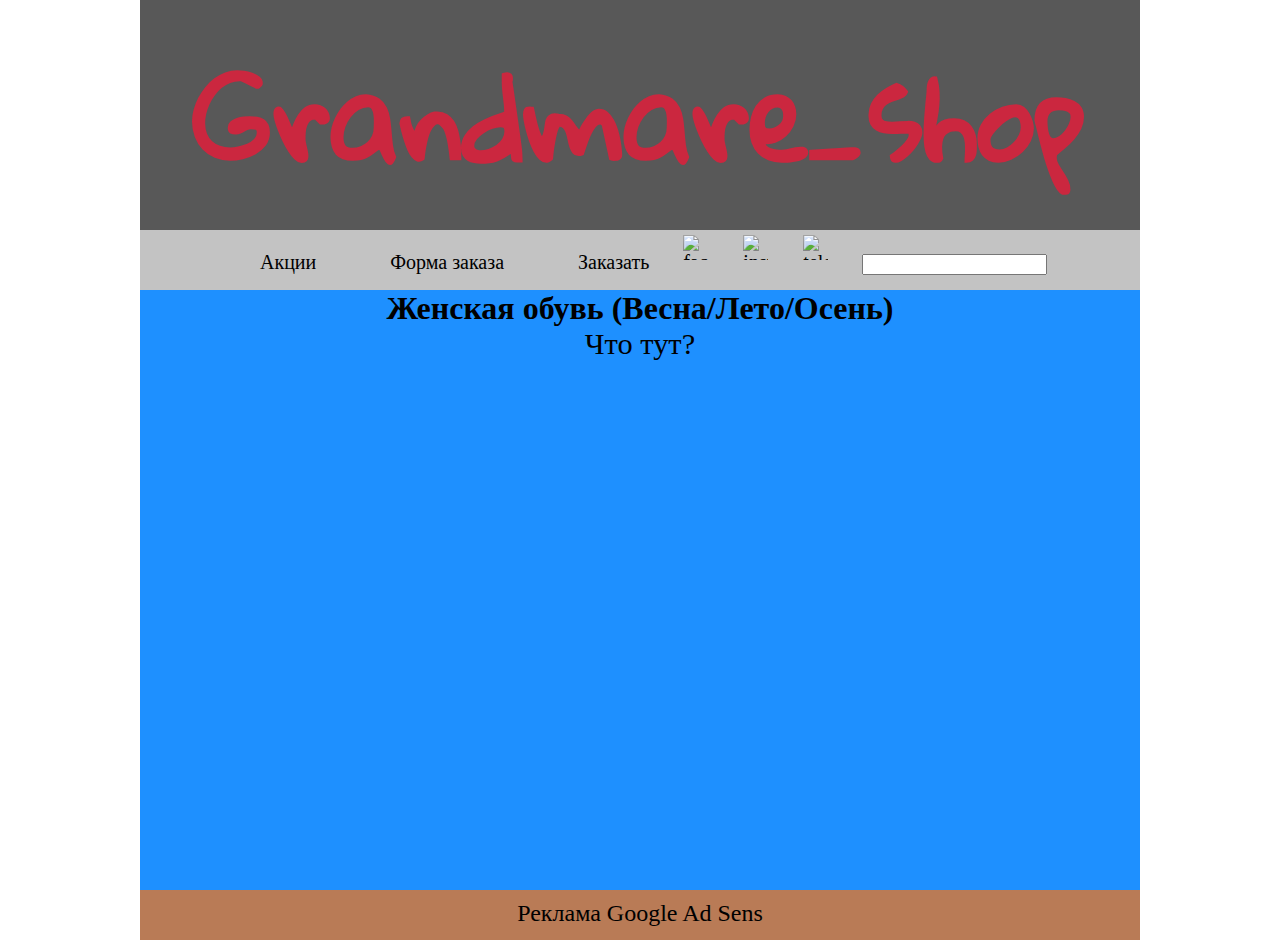
==== pages/block1__women_spring-summer-fall.html @ c1f095b9 "Added links and new pages with new css" ====
<!DOCTYPE html>
<html lang="ru">
<head>
    <meta charset="UTF-8">
    <title>Grandmare shop</title>
    <link rel="stylesheet" href="../css/block1__women_spring-summer-fall.css">
    <link href="https://fonts.googleapis.com/css?family=Gloria+Hallelujah&display=swap" rel="stylesheet">
    <meta name="viewport" content="width=device-width">
    <meta http-equiv="X-UA-Compatible" content="IE-Edge, chrome=1">
</head>
<body>
    <div class="wrapper">
        <main>
            <div class="header">
                <div class="header__background clearfix">
                <a href="../index.html"><h1 class="shop-name">
                            Grandmare_shop
                        </h1></a>
                    <img src="" alt=""> <!-- фон шапки -->
                </div>
                <div class="header__menu">
                    <ul class="menu__list">
                        <a href="#"><li class="menu__list-item discont">
                                Акции
                            </li></a>
                        <a href=""><li class="menu__list-item order-form">
                                Форма заказа
                            </li></a>
                        <a href=""><li class="menu__list-item order">
                                Заказать
                            </li></a>
                        <li class="menu__list-item">
                            <ul class="social__list">
                                <li class="social__list-item">
                                <a href="#"><img src="../img/facebook.png" alt="facebook"></a>
                                </li>
                                <li class="social__list-item">
                                <a href="#"><img src="../img/instagram.png" alt="instagram"></a>
                                </li>
                                <li class="social__list-item">
                                <a href="#"><img src="../img/telegram.png" alt="telegram"></a>
                                </li>
                            </ul>
                        </li>
                        <li class="menu__list-item search">
                            <input type="search" class="input__search">
                        </li>
                    </ul>
                </div>
            </div>
            <div class="content">
            <div class="content__women_spring-summer-fall-page">
                <h1>Женская обувь (Весна/Лето/Осень)</h1>
                <p>Что тут?</p>
            </div>
            </div>
        </main>
        <footer>
            <div class="footer__advertising">
                   <p class="ad">Реклама Google Ad Sens</p>
            </div>
        </footer>
    </div>
</body>
</html>
---- css/block1__women_spring-summer-fall.css ----
body, html {
    width: 100%;
    height: 100%;
    padding: 0;
    margin: 0;
}

.clearfix:after{
    content: "";
    display: block;
    clear: both;
}
.wrapper{
    width: 1000px;
    margin: 0 auto;
}
footer{
    background-color: #b97b56;
    padding: 0 15%;
    height: 50px;
}
.ad{
    text-align: center;
    margin-block-start: 0;
    margin-block-end: 0;
    font-size: 24px;
    padding-top: 10px;
}

main{


}
.header{

    height: 290px;

}
.header__background{
    height: 230px;
    background-color: #585858;
}
.shop-name{
    color: #cb273f;
    text-align: center;
    font-size: 114px;
    font-family: 'Gloria Hallelujah', cursive;
    margin-block-start: 0;
    margin-block-end: 0;
}

a{
    text-decoration: none;
    color: black;
}


.header__menu{
    background-color: #c3c3c3;
    height: 60px;
}
.menu__list{
    margin-block-start: 0;
    margin-block-end: 0;
    padding-inline-start: 0px;
/*    padding: 10px 0;*/
    padding: 0 50px;
}
.menu__list-item{
    display: inline-block;
/*    width: 120px;*/
    text-align: center;
    font-size: 20px;
/*    padding: 0 50px;*/
/*    align-content: center;*/
/*    padding: 2px 0;*/
}
.discont{
    padding-left: 70px;
/*    color: black;*/
}
.menu__list a:visited{
/*    padding-left: 70px;*/
    color: black;
}
.order-form{
    padding-left: 70px;
}
.order{
    padding-left: 70px;
}
.social__list{

    margin-block-start: 0;
    margin-block-end: 0;
    padding-inline-start: 0px;
/*    padding-left: 20px;*/
/*    padding-right: 20px;*/
/*        padding-left: 30px;*/
}
.social__list-item{
    display: inline-block;
    padding-left: 30px;

}
.social__list-item img{
    width: 25px;
    height: 25px;
    position: relative;
    padding-top: 5px;
    padding-bottom: 5px;
    display: inline-block;

}
.icon__fb img{

}
.search{
   padding-left: 30px;

}

/*CONTENT*/
.content__women_spring-summer-fall-page{
    text-align: center;
    background-color: dodgerblue;
    height: 600px;
}
.content__women_spring-summer-fall-page h1{
    font-size: 2em;
    margin-block-start: 0;
    margin-block-end: 0;
}
.content__women_spring-summer-fall-page p{
    font-size: 1.9em;
    margin-block-start: 0;
    margin-block-end: 0;
}
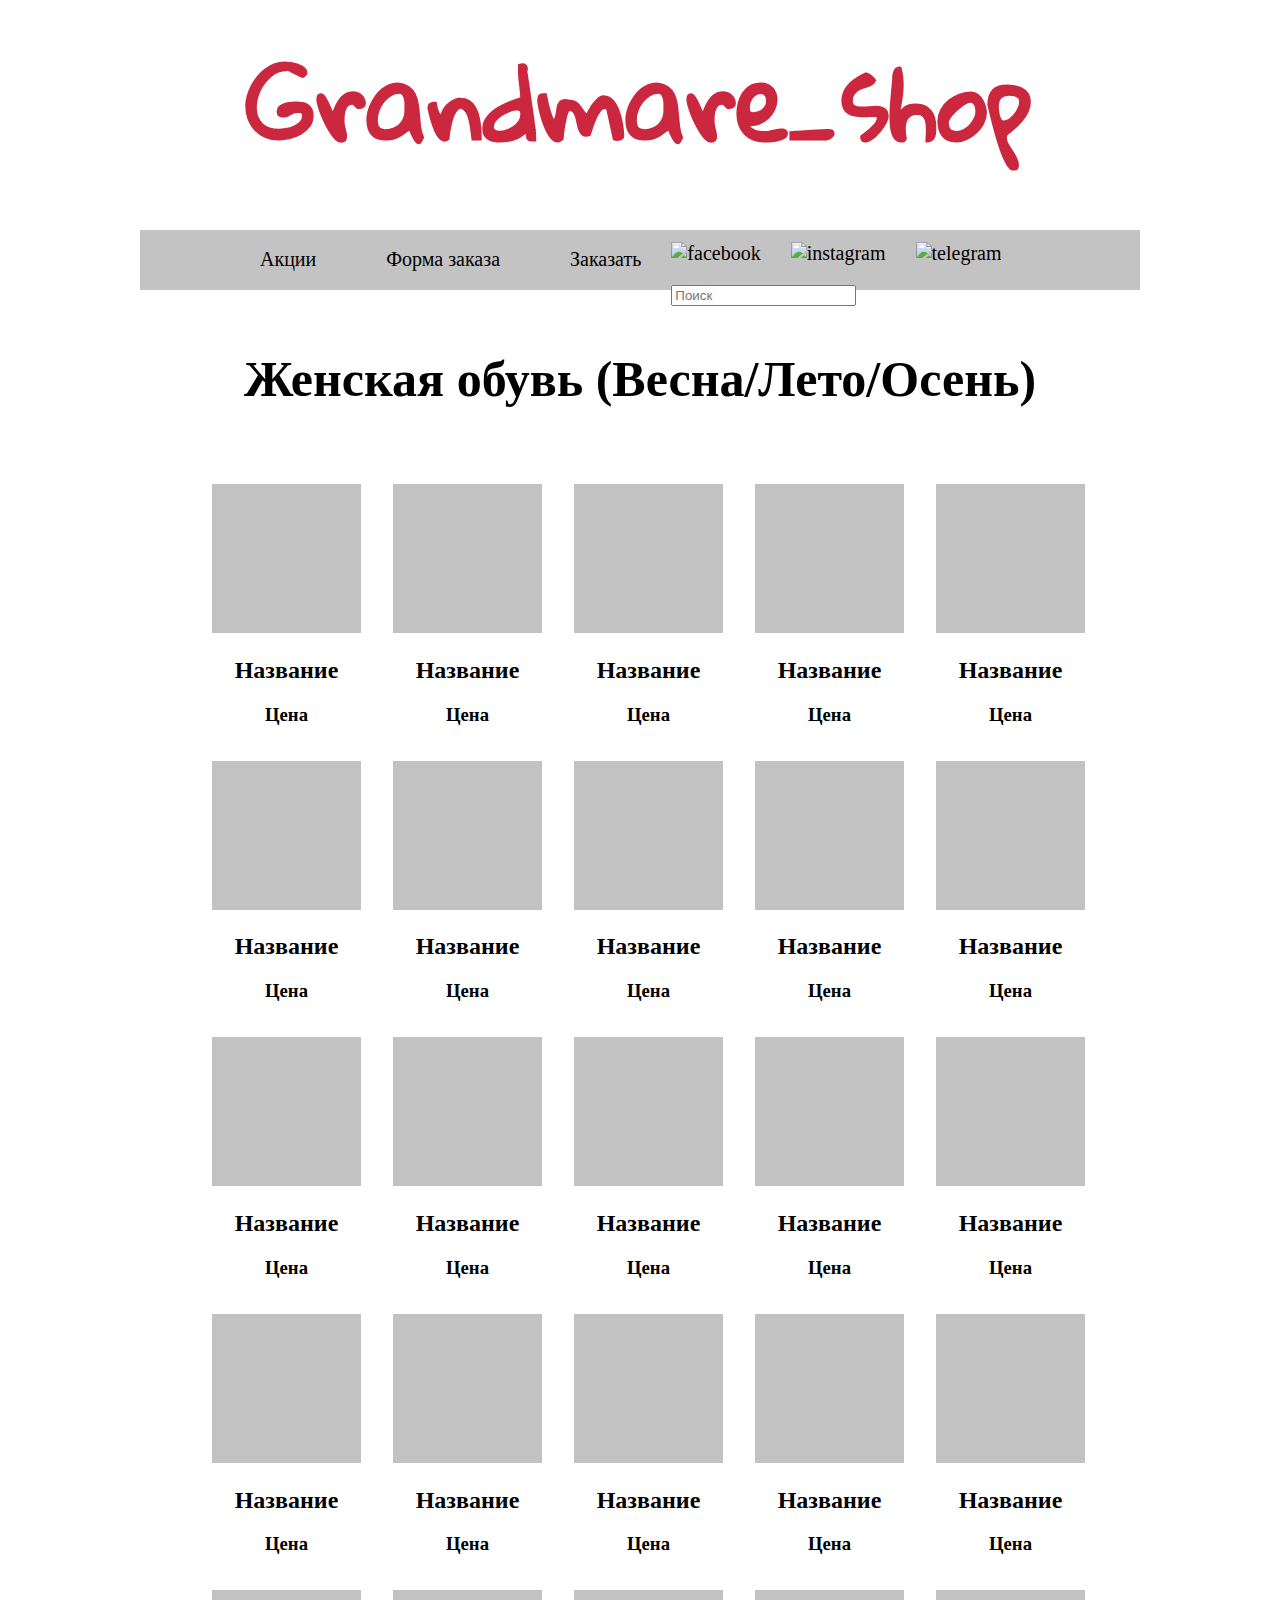
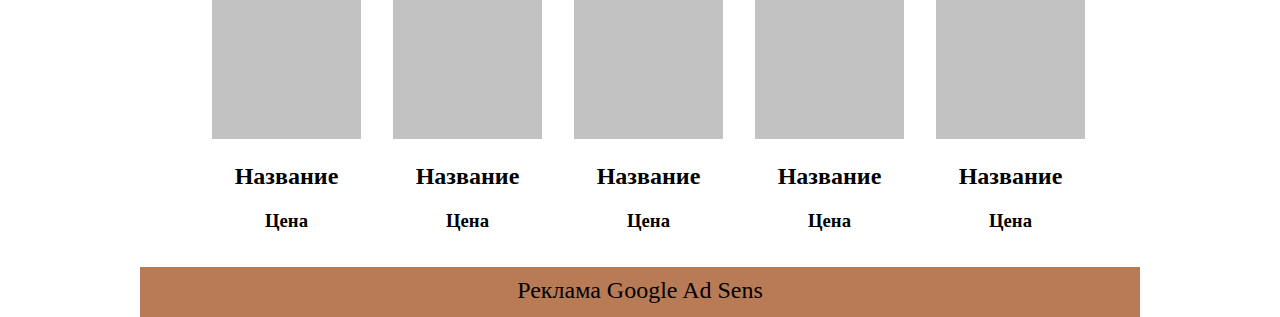
==== commit 7501f11d: "Added lines with items to women_spring-summer-fall" ====
--- a/pages/block1__women_spring-summer-fall.html
+++ b/pages/block1__women_spring-summer-fall.html
@@ -16,43 +16,376 @@
                 <a href="../index.html"><h1 class="shop-name">
                             Grandmare_shop
                         </h1></a>
-                    <img src="" alt=""> <!-- фон шапки -->
                 </div>
                 <div class="header__menu">
-                    <ul class="menu__list">
-                        <a href="#"><li class="menu__list-item discont">
+                    <ul class="menu__list clearfix">
+                        <a href="../pages/discont.html"><li class="menu__list-item discont">
                                 Акции
                             </li></a>
-                        <a href=""><li class="menu__list-item order-form">
+                        <a href="../pages/order-form.html"><li class="menu__list-item order-form">
                                 Форма заказа
                             </li></a>
-                        <a href=""><li class="menu__list-item order">
+                        <a href="#"><li class="menu__list-item order">
                                 Заказать
                             </li></a>
-                        <li class="menu__list-item">
-                            <ul class="social__list">
-                                <li class="social__list-item">
+                        <li class="menu__list-item clearfix">
+                            <ul class="social__list clearfix">
+                                <li class="social__list-item facebook" >
                                 <a href="#"><img src="../img/facebook.png" alt="facebook"></a>
                                 </li>
-                                <li class="social__list-item">
+                                <li class="social__list-item instagram">
                                 <a href="#"><img src="../img/instagram.png" alt="instagram"></a>
                                 </li>
-                                <li class="social__list-item">
+                                <li class="social__list-item telegram">
                                 <a href="#"><img src="../img/telegram.png" alt="telegram"></a>
                                 </li>
                             </ul>
                         </li>
                         <li class="menu__list-item search">
-                            <input type="search" class="input__search">
+                            <input type="search" class="input__search" placeholder="Поиск">
                         </li>
                     </ul>
                 </div>
             </div>
             <div class="content">
-            <div class="content__women_spring-summer-fall-page">
-                <h1>Женская обувь (Весна/Лето/Осень)</h1>
-                <p>Что тут?</p>
-            </div>
+                <div class="content__women_spring-summer-fall-page">
+                    <h1>Женская обувь (Весна/Лето/Осень)</h1>
+                    <ul class="content__women_spring-summer-fall-page-list-line1 clearfix">
+                        <a href="../pages/item/item.html"><li class="content__women_spring-summer-fall-page-item">
+                                <div class="content__women_spring-summer-fall-page-item__container">
+                                    <div class="content__women_spring-summer-fall-page-item__container_img">
+                                        <img src="../img/pattern-item.png" alt="pattern-item">
+                                    </div>
+                                    <div class="content__women_spring-summer-fall-page-item__container_title">
+                                        <h2>Название</h2>
+                                    </div>
+                                    <div class="content__women_spring-summer-fall-page-item__container_price">
+                                        <h3>Цена</h3>
+                                    </div>
+                                </div>
+                            </li></a>
+                        <a href="../pages/item/item.html"><li class="content__women_spring-summer-fall-page-item">
+                                <div class="content__women_spring-summer-fall-page-item__container">
+                                    <div class="content__women_spring-summer-fall-page-item__container_img">
+                                        <img src="../img/pattern-item.png" alt="pattern-item">
+                                    </div>
+                                    <div class="content__women_spring-summer-fall-page-item__container_title">
+                                        <h2>Название</h2>
+                                    </div>
+                                    <div class="content__women_spring-summer-fall-page-item__container_price">
+                                        <h3>Цена</h3>
+                                    </div>
+                                </div>
+                            </li></a>
+                        <a href="../pages/item/item.html"><li class="content__women_spring-summer-fall-page-item">
+                                <div class="content__women_spring-summer-fall-page-item__container">
+                                    <div class="content__women_spring-summer-fall-page-item__container_img">
+                                        <img src="../img/pattern-item.png" alt="pattern-item">
+                                    </div>
+                                    <div class="content__women_spring-summer-fall-page-item__container_title">
+                                        <h2>Название</h2>
+                                    </div>
+                                    <div class="content__women_spring-summer-fall-page-item__container_price">
+                                        <h3>Цена</h3>
+                                    </div>
+                                </div>
+                            </li></a>
+                        <a href="../pages/item/item.html"><li class="content__women_spring-summer-fall-page-item">
+                                <div class="content__women_spring-summer-fall-page-item__container">
+                                    <div class="content__women_spring-summer-fall-page-item__container_img">
+                                        <img src="../img/pattern-item.png" alt="pattern-item">
+                                    </div>
+                                    <div class="content__women_spring-summer-fall-page-item__container_title">
+                                        <h2>Название</h2>
+                                    </div>
+                                    <div class="content__women_spring-summer-fall-page-item__container_price">
+                                        <h3>Цена</h3>
+                                    </div>
+                                </div>
+                            </li></a>
+                        <a href="../pages/item/item.html"><li class="content__women_spring-summer-fall-page-item">
+                                <div class="content__women_spring-summer-fall-page-item__container">
+                                    <div class="content__women_spring-summer-fall-page-item__container_img">
+                                        <img src="../img/pattern-item.png" alt="pattern-item">
+                                    </div>
+                                    <div class="content__women_spring-summer-fall-page-item__container_title">
+                                        <h2>Название</h2>
+                                    </div>
+                                    <div class="content__women_spring-summer-fall-page-item__container_price">
+                                        <h3>Цена</h3>
+                                    </div>
+                                </div>
+                        </li></a>
+                    </ul>
+                    <ul class="content__women_spring-summer-fall-page-list-line2 clearfix">
+                        <a href="../pages/item/item.html"><li class="content__women_spring-summer-fall-page-item">
+                                <div class="content__women_spring-summer-fall-page-item__container">
+                                    <div class="content__women_spring-summer-fall-page-item__container_img">
+                                        <img src="../img/pattern-item.png" alt="pattern-item">
+                                    </div>
+                                    <div class="content__women_spring-summer-fall-page-item__container_title">
+                                        <h2>Название</h2>
+                                    </div>
+                                    <div class="content__women_spring-summer-fall-page-item__container_price">
+                                        <h3>Цена</h3>
+                                    </div>
+                                </div>
+                            </li></a>
+                        <a href="../pages/item/item.html"><li class="content__women_spring-summer-fall-page-item">
+                                <div class="content__women_spring-summer-fall-page-item__container">
+                                    <div class="content__women_spring-summer-fall-page-item__container_img">
+                                        <img src="../img/pattern-item.png" alt="pattern-item">
+                                    </div>
+                                    <div class="content__women_spring-summer-fall-page-item__container_title">
+                                        <h2>Название</h2>
+                                    </div>
+                                    <div class="content__women_spring-summer-fall-page-item__container_price">
+                                        <h3>Цена</h3>
+                                    </div>
+                                </div>
+                            </li></a>
+                        <a href="../pages/item/item.html"><li class="content__women_spring-summer-fall-page-item">
+                                <div class="content__women_spring-summer-fall-page-item__container">
+                                    <div class="content__women_spring-summer-fall-page-item__container_img">
+                                        <img src="../img/pattern-item.png" alt="pattern-item">
+                                    </div>
+                                    <div class="content__women_spring-summer-fall-page-item__container_title">
+                                        <h2>Название</h2>
+                                    </div>
+                                    <div class="content__women_spring-summer-fall-page-item__container_price">
+                                        <h3>Цена</h3>
+                                    </div>
+                                </div>
+                            </li></a>
+                        <a href="../pages/item/item.html"><li class="content__women_spring-summer-fall-page-item">
+                                <div class="content__women_spring-summer-fall-page-item__container">
+                                    <div class="content__women_spring-summer-fall-page-item__container_img">
+                                        <img src="../img/pattern-item.png" alt="pattern-item">
+                                    </div>
+                                    <div class="content__women_spring-summer-fall-page-item__container_title">
+                                        <h2>Название</h2>
+                                    </div>
+                                    <div class="content__women_spring-summer-fall-page-item__container_price">
+                                        <h3>Цена</h3>
+                                    </div>
+                                </div>
+                            </li></a>
+                        <a href="../pages/item/item.html"><li class="content__women_spring-summer-fall-page-item">
+                                <div class="content__women_spring-summer-fall-page-item__container">
+                                    <div class="content__women_spring-summer-fall-page-item__container_img">
+                                        <img src="../img/pattern-item.png" alt="pattern-item">
+                                    </div>
+                                    <div class="content__women_spring-summer-fall-page-item__container_title">
+                                        <h2>Название</h2>
+                                    </div>
+                                    <div class="content__women_spring-summer-fall-page-item__container_price">
+                                        <h3>Цена</h3>
+                                    </div>
+                                </div>
+                        </li></a>
+                    </ul>
+                    <ul class="content__women_spring-summer-fall-page-list-line3 clearfix">
+                        <a href="../pages/item/item.html"><li class="content__women_spring-summer-fall-page-item">
+                                <div class="content__women_spring-summer-fall-page-item__container">
+                                    <div class="content__women_spring-summer-fall-page-item__container_img">
+                                        <img src="../img/pattern-item.png" alt="pattern-item">
+                                    </div>
+                                    <div class="content__women_spring-summer-fall-page-item__container_title">
+                                        <h2>Название</h2>
+                                    </div>
+                                    <div class="content__women_spring-summer-fall-page-item__container_price">
+                                        <h3>Цена</h3>
+                                    </div>
+                                </div>
+                            </li></a>
+                        <a href="../pages/item/item.html"><li class="content__women_spring-summer-fall-page-item">
+                                <div class="content__women_spring-summer-fall-page-item__container">
+                                    <div class="content__women_spring-summer-fall-page-item__container_img">
+                                        <img src="../img/pattern-item.png" alt="pattern-item">
+                                    </div>
+                                    <div class="content__women_spring-summer-fall-page-item__container_title">
+                                        <h2>Название</h2>
+                                    </div>
+                                    <div class="content__women_spring-summer-fall-page-item__container_price">
+                                        <h3>Цена</h3>
+                                    </div>
+                                </div>
+                            </li></a>
+                        <a href="../pages/item/item.html"><li class="content__women_spring-summer-fall-page-item">
+                                <div class="content__women_spring-summer-fall-page-item__container">
+                                    <div class="content__women_spring-summer-fall-page-item__container_img">
+                                        <img src="../img/pattern-item.png" alt="pattern-item">
+                                    </div>
+                                    <div class="content__women_spring-summer-fall-page-item__container_title">
+                                        <h2>Название</h2>
+                                    </div>
+                                    <div class="content__women_spring-summer-fall-page-item__container_price">
+                                        <h3>Цена</h3>
+                                    </div>
+                                </div>
+                            </li></a>
+                        <a href="../pages/item/item.html"><li class="content__women_spring-summer-fall-page-item">
+                                <div class="content__women_spring-summer-fall-page-item__container">
+                                    <div class="content__women_spring-summer-fall-page-item__container_img">
+                                        <img src="../img/pattern-item.png" alt="pattern-item">
+                                    </div>
+                                    <div class="content__women_spring-summer-fall-page-item__container_title">
+                                        <h2>Название</h2>
+                                    </div>
+                                    <div class="content__women_spring-summer-fall-page-item__container_price">
+                                        <h3>Цена</h3>
+                                    </div>
+                                </div>
+                            </li></a>
+                        <a href="../pages/item/item.html"><li class="content__women_spring-summer-fall-page-item">
+                                <div class="content__women_spring-summer-fall-page-item__container">
+                                    <div class="content__women_spring-summer-fall-page-item__container_img">
+                                        <img src="../img/pattern-item.png" alt="pattern-item">
+                                    </div>
+                                    <div class="content__women_spring-summer-fall-page-item__container_title">
+                                        <h2>Название</h2>
+                                    </div>
+                                    <div class="content__women_spring-summer-fall-page-item__container_price">
+                                        <h3>Цена</h3>
+                                    </div>
+                                </div>
+                        </li></a>
+                    </ul>
+                    <ul class="content__women_spring-summer-fall-page-list-line4 clearfix">
+                        <a href="../pages/item/item.html"><li class="content__women_spring-summer-fall-page-item">
+                                <div class="content__women_spring-summer-fall-page-item__container">
+                                    <div class="content__women_spring-summer-fall-page-item__container_img">
+                                        <img src="../img/pattern-item.png" alt="pattern-item">
+                                    </div>
+                                    <div class="content__women_spring-summer-fall-page-item__container_title">
+                                        <h2>Название</h2>
+                                    </div>
+                                    <div class="content__women_spring-summer-fall-page-item__container_price">
+                                        <h3>Цена</h3>
+                                    </div>
+                                </div>
+                            </li></a>
+                        <a href="../pages/item/item.html"><li class="content__women_spring-summer-fall-page-item">
+                                <div class="content__women_spring-summer-fall-page-item__container">
+                                    <div class="content__women_spring-summer-fall-page-item__container_img">
+                                        <img src="../img/pattern-item.png" alt="pattern-item">
+                                    </div>
+                                    <div class="content__women_spring-summer-fall-page-item__container_title">
+                                        <h2>Название</h2>
+                                    </div>
+                                    <div class="content__women_spring-summer-fall-page-item__container_price">
+                                        <h3>Цена</h3>
+                                    </div>
+                                </div>
+                            </li></a>
+                        <a href="../pages/item/item.html"><li class="content__women_spring-summer-fall-page-item">
+                                <div class="content__women_spring-summer-fall-page-item__container">
+                                    <div class="content__women_spring-summer-fall-page-item__container_img">
+                                        <img src="../img/pattern-item.png" alt="pattern-item">
+                                    </div>
+                                    <div class="content__women_spring-summer-fall-page-item__container_title">
+                                        <h2>Название</h2>
+                                    </div>
+                                    <div class="content__women_spring-summer-fall-page-item__container_price">
+                                        <h3>Цена</h3>
+                                    </div>
+                                </div>
+                            </li></a>
+                        <a href="../pages/item/item.html"><li class="content__women_spring-summer-fall-page-item">
+                                <div class="content__women_spring-summer-fall-page-item__container">
+                                    <div class="content__women_spring-summer-fall-page-item__container_img">
+                                        <img src="../img/pattern-item.png" alt="pattern-item">
+                                    </div>
+                                    <div class="content__women_spring-summer-fall-page-item__container_title">
+                                        <h2>Название</h2>
+                                    </div>
+                                    <div class="content__women_spring-summer-fall-page-item__container_price">
+                                        <h3>Цена</h3>
+                                    </div>
+                                </div>
+                            </li></a>
+                        <a href="../pages/item/item.html"><li class="content__women_spring-summer-fall-page-item">
+                                <div class="content__women_spring-summer-fall-page-item__container">
+                                    <div class="content__women_spring-summer-fall-page-item__container_img">
+                                        <img src="../img/pattern-item.png" alt="pattern-item">
+                                    </div>
+                                    <div class="content__women_spring-summer-fall-page-item__container_title">
+                                        <h2>Название</h2>
+                                    </div>
+                                    <div class="content__women_spring-summer-fall-page-item__container_price">
+                                        <h3>Цена</h3>
+                                    </div>
+                                </div>
+                        </li></a>
+                    </ul>
+                    <ul class="content__women_spring-summer-fall-page-list-line5 clearfix">
+                        <a href="../pages/item/item.html"><li class="content__women_spring-summer-fall-page-item">
+                                <div class="content__women_spring-summer-fall-page-item__container">
+                                    <div class="content__women_spring-summer-fall-page-item__container_img">
+                                        <img src="../img/pattern-item.png" alt="pattern-item">
+                                    </div>
+                                    <div class="content__women_spring-summer-fall-page-item__container_title">
+                                        <h2>Название</h2>
+                                    </div>
+                                    <div class="content__women_spring-summer-fall-page-item__container_price">
+                                        <h3>Цена</h3>
+                                    </div>
+                                </div>
+                            </li></a>
+                        <a href="../pages/item/item.html"><li class="content__women_spring-summer-fall-page-item">
+                                <div class="content__women_spring-summer-fall-page-item__container">
+                                    <div class="content__women_spring-summer-fall-page-item__container_img">
+                                        <img src="../img/pattern-item.png" alt="pattern-item">
+                                    </div>
+                                    <div class="content__women_spring-summer-fall-page-item__container_title">
+                                        <h2>Название</h2>
+                                    </div>
+                                    <div class="content__women_spring-summer-fall-page-item__container_price">
+                                        <h3>Цена</h3>
+                                    </div>
+                                </div>
+                            </li></a>
+                        <a href="../pages/item/item.html"><li class="content__women_spring-summer-fall-page-item">
+                                <div class="content__women_spring-summer-fall-page-item__container">
+                                    <div class="content__women_spring-summer-fall-page-item__container_img">
+                                        <img src="../img/pattern-item.png" alt="pattern-item">
+                                    </div>
+                                    <div class="content__women_spring-summer-fall-page-item__container_title">
+                                        <h2>Название</h2>
+                                    </div>
+                                    <div class="content__women_spring-summer-fall-page-item__container_price">
+                                        <h3>Цена</h3>
+                                    </div>
+                                </div>
+                            </li></a>
+                        <a href="../pages/item/item.html"><li class="content__women_spring-summer-fall-page-item">
+                                <div class="content__women_spring-summer-fall-page-item__container">
+                                    <div class="content__women_spring-summer-fall-page-item__container_img">
+                                        <img src="../img/pattern-item.png" alt="pattern-item">
+                                    </div>
+                                    <div class="content__women_spring-summer-fall-page-item__container_title">
+                                        <h2>Название</h2>
+                                    </div>
+                                    <div class="content__women_spring-summer-fall-page-item__container_price">
+                                        <h3>Цена</h3>
+                                    </div>
+                                </div>
+                            </li></a>
+                        <a href="../pages/item/item.html"><li class="content__women_spring-summer-fall-page-item">
+                                <div class="content__women_spring-summer-fall-page-item__container">
+                                    <div class="content__women_spring-summer-fall-page-item__container_img">
+                                        <img src="../img/pattern-item.png" alt="pattern-item">
+                                    </div>
+                                    <div class="content__women_spring-summer-fall-page-item__container_title">
+                                        <h2>Название</h2>
+                                    </div>
+                                    <div class="content__women_spring-summer-fall-page-item__container_price">
+                                        <h3>Цена</h3>
+                                    </div>
+                                </div>
+                        </li></a>
+                    </ul>
+                </div>
             </div>
         </main>
         <footer>
--- a/css/block1__women_spring-summer-fall.css
+++ b/css/block1__women_spring-summer-fall.css
@@ -38,13 +38,13 @@
 }
 .header__background{
     height: 230px;
-    background-color: #585858;
+    background-image: url(../img/header__bg.png);
 }
 .shop-name{
     color: #cb273f;
     text-align: center;
-    font-size: 114px;
-    font-family: 'Gloria Hallelujah', cursive;
+    font-size: 100px;
+    font-family: 'Gloria Hallelujah', 'Arial', 'Sans-Serif', cursive;
     margin-block-start: 0;
     margin-block-end: 0;
 }
@@ -63,82 +63,103 @@
     margin-block-start: 0;
     margin-block-end: 0;
     padding-inline-start: 0px;
-/*    padding: 10px 0;*/
     padding: 0 50px;
 }
 .menu__list-item{
     display: inline-block;
-/*    width: 120px;*/
     text-align: center;
     font-size: 20px;
-/*    padding: 0 50px;*/
-/*    align-content: center;*/
-/*    padding: 2px 0;*/
 }
 .discont{
     padding-left: 70px;
-/*    color: black;*/
+    float: left;
+    padding-top: 18px;
 }
 .menu__list a:visited{
-/*    padding-left: 70px;*/
     color: black;
 }
 .order-form{
     padding-left: 70px;
+    float: left;
+    padding-top: 18px;
 }
 .order{
     padding-left: 70px;
+    float: left;
+    padding-top: 18px;
 }
 .social__list{
 
     margin-block-start: 0;
     margin-block-end: 0;
     padding-inline-start: 0px;
-/*    padding-left: 20px;*/
-/*    padding-right: 20px;*/
-/*        padding-left: 30px;*/
+
 }
 .social__list-item{
     display: inline-block;
     padding-left: 30px;
 
 }
+.facebook{
+    float: left;
+    padding-top: 12px;
+}
+.instagram{
+    float: left;
+    padding-top: 12px;
+}
+.telegram{
+    float: left;
+    padding-top: 12px;
+}
+
+.menu__list-item{
+    float: left;
+}
+
 .social__list-item img{
-    width: 25px;
-    height: 25px;
+    width: 35px;
+    height: 35px;
+/*
     position: relative;
     padding-top: 5px;
     padding-bottom: 5px;
     display: inline-block;
+*/
+}
 
+
+.search{
+    padding-left: 30px;
+    float: left;
+    padding-top: 17px;
 }
-.icon__fb img{
 
-}
-.search{
-   padding-left: 30px;
-
-}
 
 /*CONTENT*/
 .content__women_spring-summer-fall-page{
     text-align: center;
-    background-color: dodgerblue;
-    height: 600px;
+/*    background-color: dodgerblue;*/
+/*    height: 600px;*/
 }
 .content__women_spring-summer-fall-page h1{
-    font-size: 2em;
+    font-size: 50px;
     margin-block-start: 0;
     margin-block-end: 0;
+    text-align: center;
+    padding-top: 60px;
+    padding-bottom: 60px;
 }
-.content__women_spring-summer-fall-page p{
-    font-size: 1.9em;
-    margin-block-start: 0;
-    margin-block-end: 0;
+
+.content__women_spring-summer-fall-page-list-line1 clearfix{
+
 }
+.content__women_spring-summer-fall-page-item{
+    list-style: none;
+    float: left;
+    padding-left: 32px;
+}
+ю
 
 
 
-
-
-
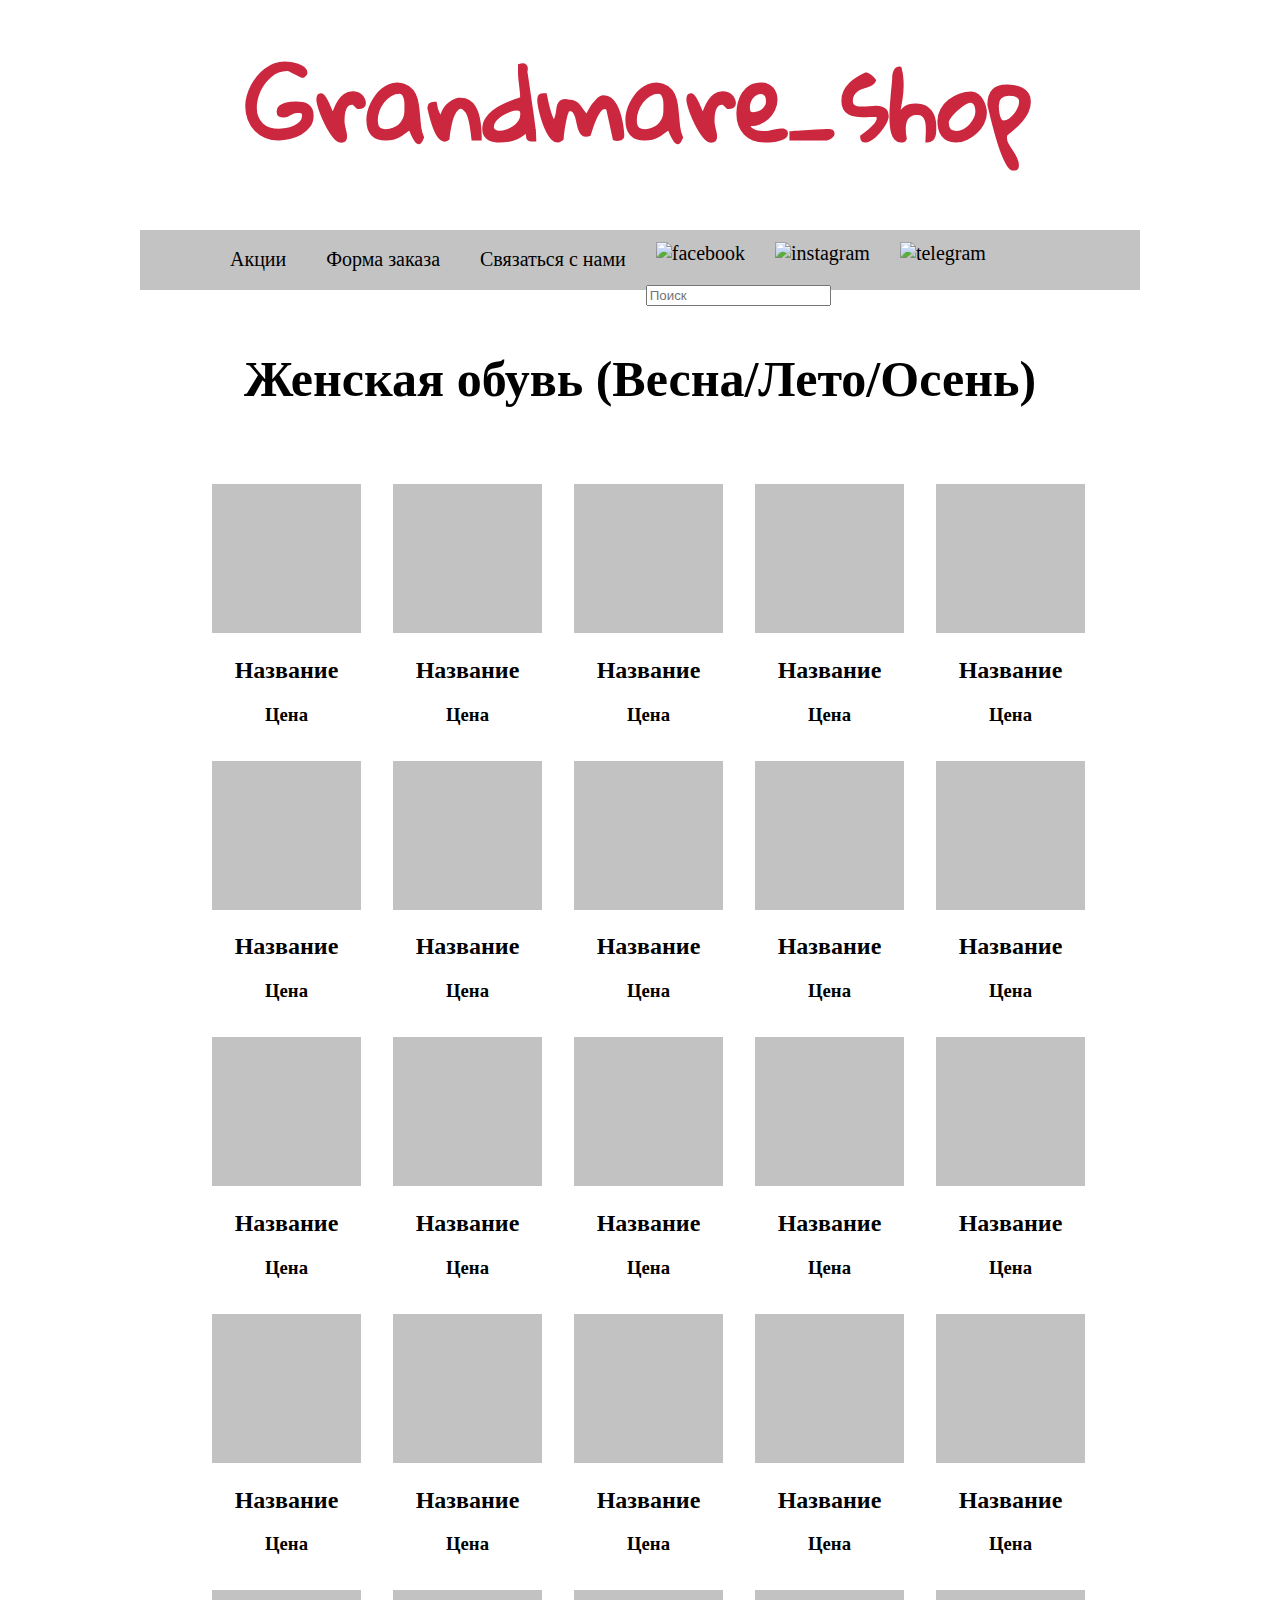
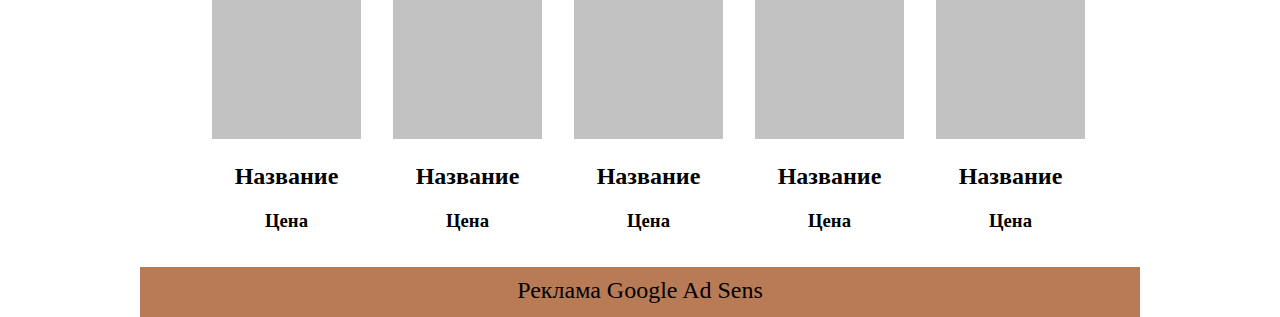
==== commit 1c68ef38: "Changed padding-left from 50 to 40 in the menu" ====
--- a/pages/block1__women_spring-summer-fall.html
+++ b/pages/block1__women_spring-summer-fall.html
@@ -25,8 +25,8 @@
                         <a href="../pages/order-form.html"><li class="menu__list-item order-form">
                                 Форма заказа
                             </li></a>
-                        <a href="#"><li class="menu__list-item order">
-                                Заказать
+                        <a href="#"><li class="menu__list-item contact-us">
+                                Связаться с нами
                             </li></a>
                         <li class="menu__list-item clearfix">
                             <ul class="social__list clearfix">
--- a/css/block1__women_spring-summer-fall.css
+++ b/css/block1__women_spring-summer-fall.css
@@ -16,8 +16,10 @@
 }
 footer{
     background-color: #b97b56;
-    padding: 0 15%;
+/*    padding: 0 15%;*/
     height: 50px;
+    width: 1000px;
+    margin: 0 auto;
 }
 .ad{
     text-align: center;
@@ -71,7 +73,7 @@
     font-size: 20px;
 }
 .discont{
-    padding-left: 70px;
+    padding-left: 40px;
     float: left;
     padding-top: 18px;
 }
@@ -79,12 +81,12 @@
     color: black;
 }
 .order-form{
-    padding-left: 70px;
+    padding-left: 40px;
     float: left;
     padding-top: 18px;
 }
-.order{
-    padding-left: 70px;
+.contact-us{
+    padding-left: 40px;
     float: left;
     padding-top: 18px;
 }
@@ -130,10 +132,11 @@
 
 
 .search{
-    padding-left: 30px;
+    padding-left: 20px;
     float: left;
     padding-top: 17px;
 }
+
 
 
 /*CONTENT*/
@@ -159,7 +162,7 @@
     float: left;
     padding-left: 32px;
 }
-ю
 
 
 
+
